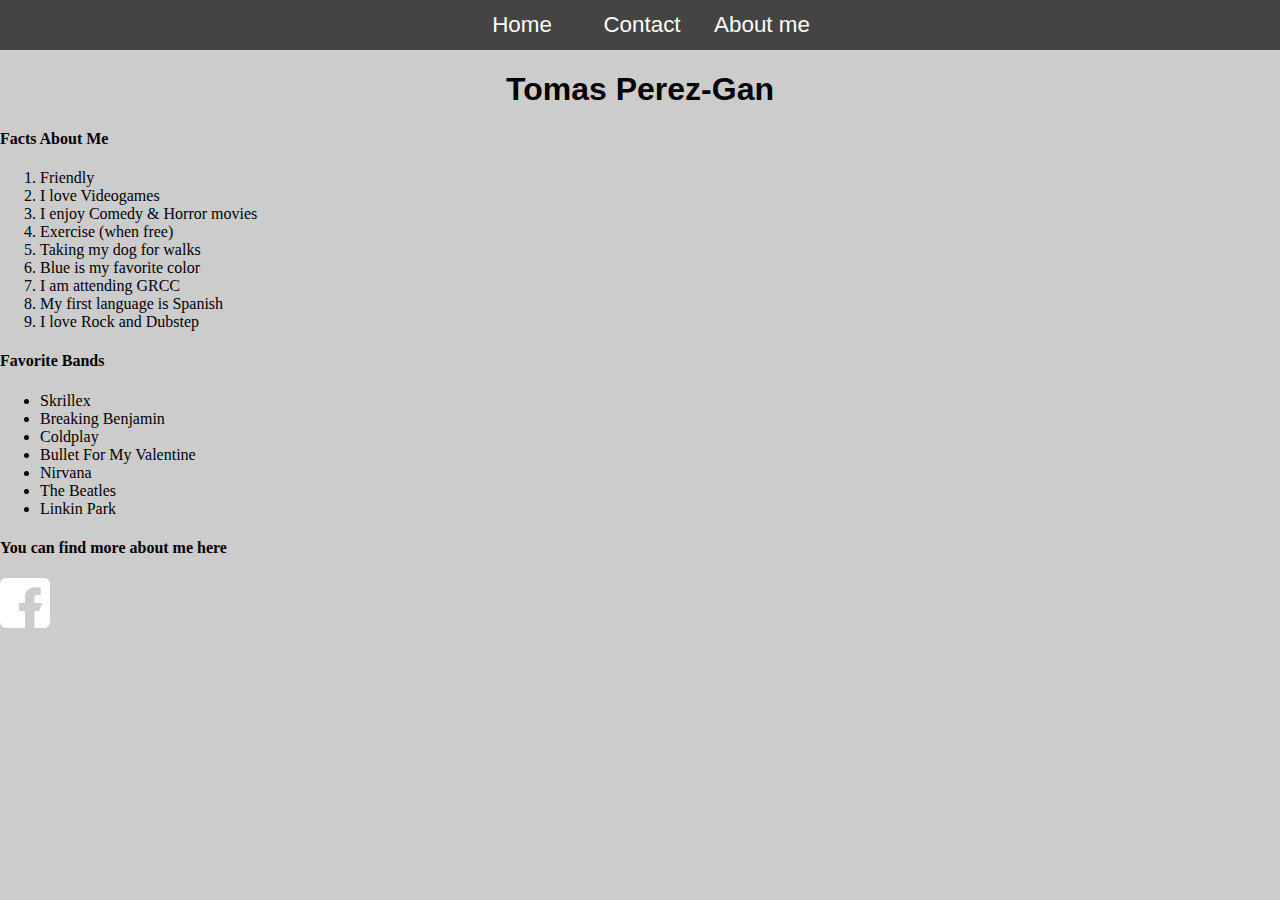
==== about.html @ 7f41a802 "Files Update" ====
<!DOCTYPE html>
<html>
<head>
  <link href="stylesheet.css" rel="stylesheet" type="text/css">
  <meta name="viewport" content="width=device-width,initial-scale=1.0">
</head>
<body>

    <article>
      <header>
        <div class="nav">
          <ul>
            <li><a href="index.html">Home</a></li>
            <li><a href="contact.html">Contact</a></li>
            <li><a href="about.html">About me</a></li>
          </ul>
        </div>
        <!--header  -->
       <div class="header">
        <h1>Tomas Perez-Gan</h1>
      </div>
      </header>
    </article>

    <h4>Facts About Me</h4>
    <div class="About">
      <ol>
        <li>Friendly</li>
        <li>I love Videogames</li>
        <li>I enjoy Comedy & Horror movies</li>
        <li>Exercise (when free)</li>
        <li>Taking my dog for walks</li>
        <li>Blue is my favorite color</li>
        <li>I am attending GRCC</li>
        <li>My first language is Spanish</li>
        <li>I love Rock and Dubstep</li>
      </ul>
    </div>

    <h4>Favorite Bands</h4>
    <div class="bans">
      <ul>
        <li>Skrillex</li>
        <li>Breaking Benjamin</li>
        <li>Coldplay</li>
        <li>Bullet For My Valentine</li>
        <li>Nirvana</li>
        <li>The Beatles</li>
        <li>Linkin Park</li>
      </ul>
    </div>

<h4>You can find more about me here</h4>
<a target="_blank" title="find me on Facebook"
href="https://www.facebook.com/profile.php?id=100004382641328">
<img alt="follow me on facebook" class="fcbk" src="fbIconpng.png"></a>

</body>
</html>
---- stylesheet.css ----
body {
      margin: 0;
      padding: 0;
      background: #ccc;
    }

    .nav ul {
      list-style: none;
      background-color: #444;
      text-align: center;
      padding: 0;
      margin: 0;
    }
    .nav li {
          font-family: 'Oswald', sans-serif;
          font-size: 1.2em;
          line-height: 40px;
          height: 40px;
          border-bottom: 1px solid #888;
        }
        .nav a {
  text-decoration: none;
  color: #fff;
  display: block;
  transition: .3s background-color;
}

.nav a:hover {
  background-color: #005f5f;
}

.nav a.active {
  background-color: #fff;
  color: #444;
  cursor: default;
}

@media screen and (min-width: 600px) {
  .nav li {
    width: 120px;
    border-bottom: none;
    height: 50px;
    line-height: 50px;
    font-size: 1.4em;
  }

  /* Option 1 - Display Inline */
  .nav li {
    display: inline-block;
    margin-right: -4px;
  }
.fcbk {
  height: 50px;
  width: 50px;
}

.header{
  text-align: center;
  font-family: arial;
}
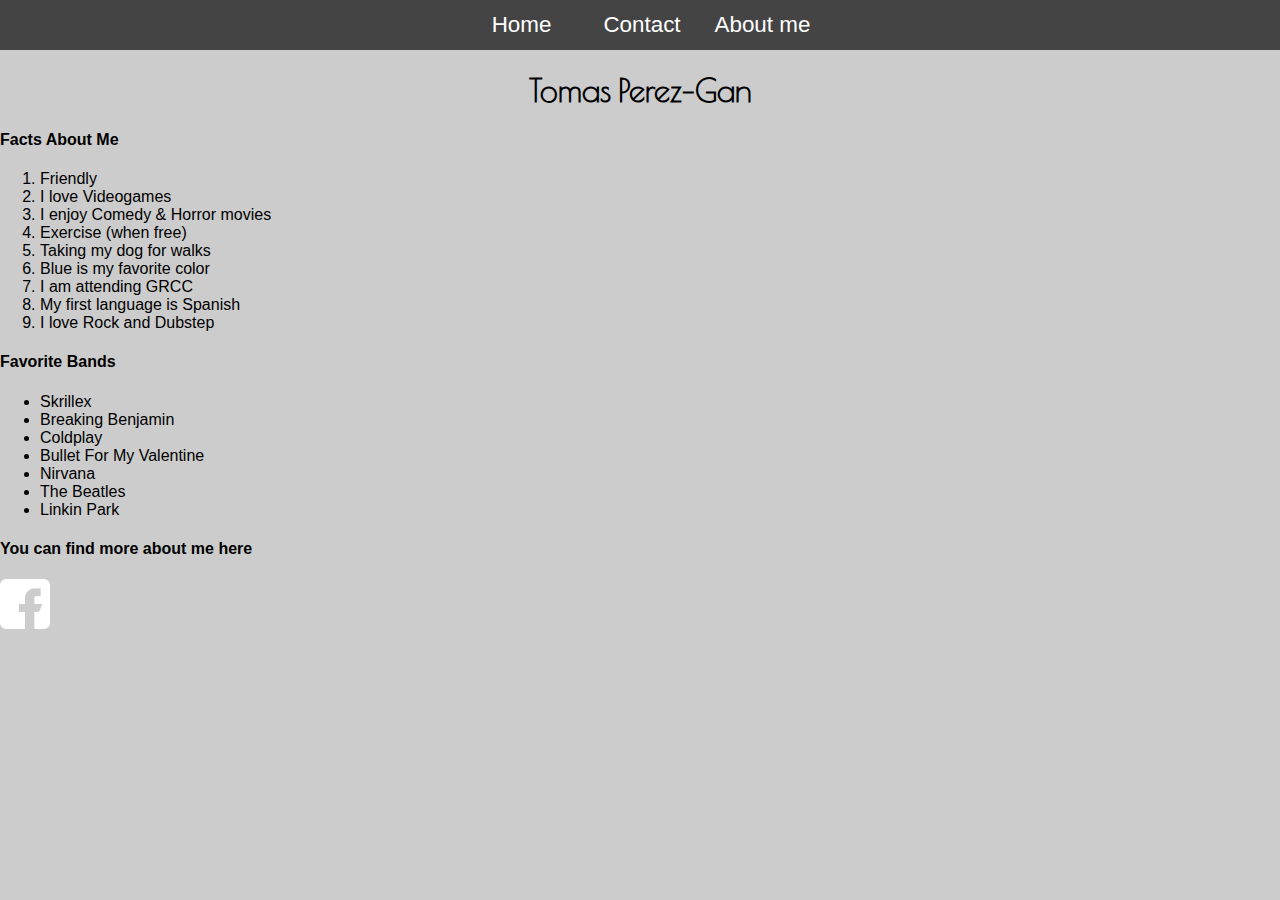
==== commit b71dd3c2: "new infromation added" ====
--- a/about.html
+++ b/about.html
@@ -1,6 +1,7 @@
 <!DOCTYPE html>
 <html>
 <head>
+  <link href="https://fonts.googleapis.com/css?family=Cinzel|Poiret+One" rel="stylesheet">
   <link href="stylesheet.css" rel="stylesheet" type="text/css">
   <meta name="viewport" content="width=device-width,initial-scale=1.0">
 </head>
--- a/stylesheet.css
+++ b/stylesheet.css
@@ -2,6 +2,7 @@
       margin: 0;
       padding: 0;
       background: #ccc;
+      font-family: 'Palanquin', sans-serif;
     }
 
     .nav ul {
@@ -56,5 +57,14 @@
 
 .header{
   text-align: center;
-  font-family: arial;
+  font-family:'Poiret One', cursive;
 }
+
+.info{
+  text-align: center;
+  margin: auto;
+  border: 2px solid black;
+  width: 50%;
+  padding-bottom: 50px;
+  display: block;
+}
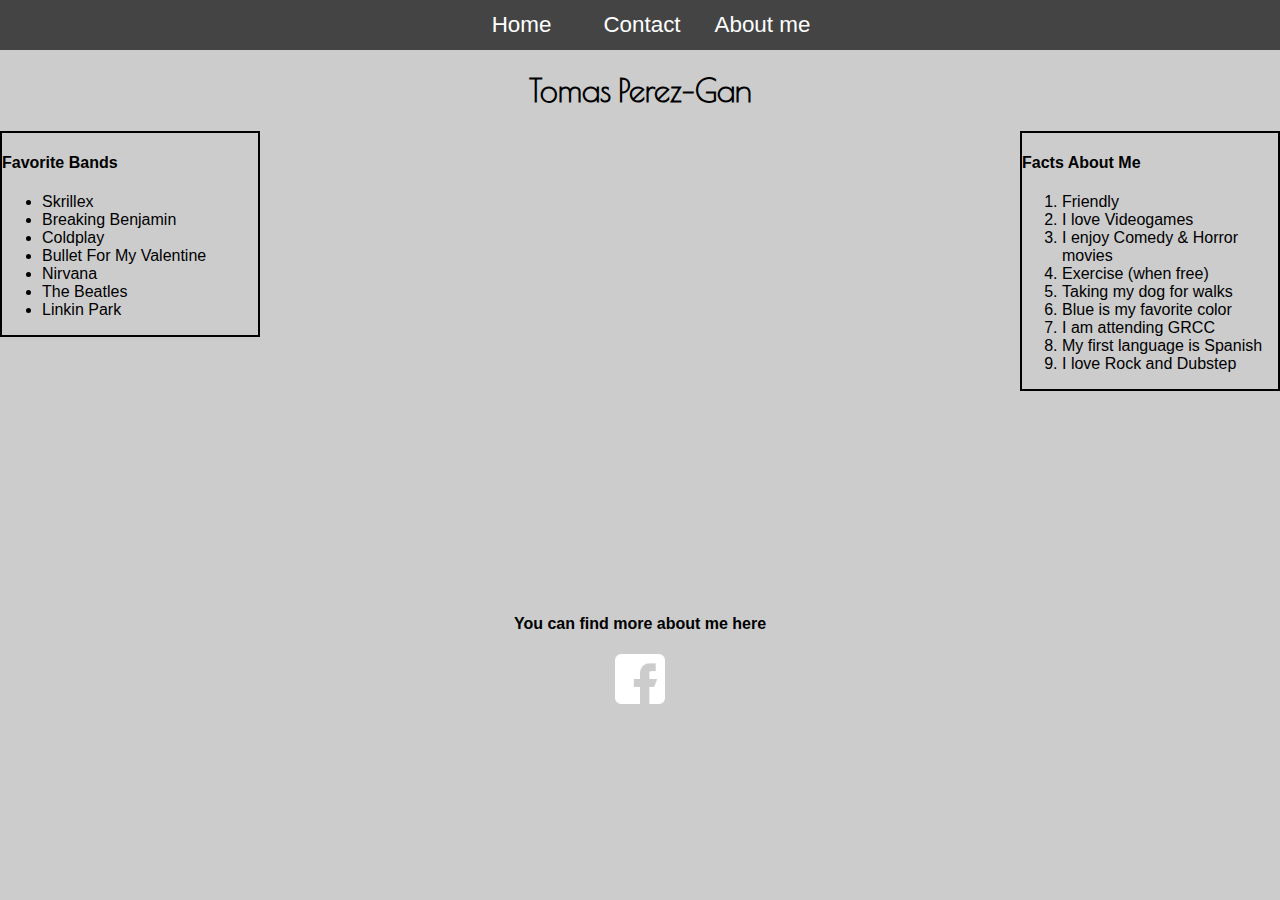
==== commit 406ce64f: "website responsive" ====
--- a/about.html
+++ b/about.html
@@ -23,8 +23,8 @@
       </header>
     </article>
 
+    <div class="About">
     <h4>Facts About Me</h4>
-    <div class="About">
       <ol>
         <li>Friendly</li>
         <li>I love Videogames</li>
@@ -38,8 +38,8 @@
       </ul>
     </div>
 
+    <div class="bans">
     <h4>Favorite Bands</h4>
-    <div class="bans">
       <ul>
         <li>Skrillex</li>
         <li>Breaking Benjamin</li>
@@ -50,11 +50,11 @@
         <li>Linkin Park</li>
       </ul>
     </div>
-
+<div class="logo">
 <h4>You can find more about me here</h4>
 <a target="_blank" title="find me on Facebook"
 href="https://www.facebook.com/profile.php?id=100004382641328">
 <img alt="follow me on facebook" class="fcbk" src="fbIconpng.png"></a>
-
+</div>
 </body>
 </html>
--- a/stylesheet.css
+++ b/stylesheet.css
@@ -67,4 +67,63 @@
   width: 50%;
   padding-bottom: 50px;
   display: block;
+  line-height: 2;
 }
+
+}
+ .imgs{
+  max-width: 100%;
+  box-shadow: 5px 10px black;
+  order: 1px solid black;
+  border-radius: 5px;
+  width: 100%;
+}
+
+.About{
+  float: right;
+  border: 2px solid black;
+  display: table;
+  width: 20%;
+}
+
+.bans{
+  border: 2px solid black;
+  width: 20%;
+  display: table;
+}
+
+.logo{
+  text-align: center;
+  padding-top: 20%;
+}
+
+@media screen and (max-width: 959px){
+  .info{
+    width: 50%;
+  }
+  .header{
+    width: 50%;
+  }
+  .About{
+    width: 40%;
+  }
+  .bans{
+    width: 40%;
+  }
+
+}
+
+@media screen and (max-width: 600px){
+  .About{
+    width: 100%;
+  }
+  .bans{
+    width: 100%;
+  }
+  .info{
+    width: 50%;
+  }
+  .header{
+    width: 50%;
+  }
+}
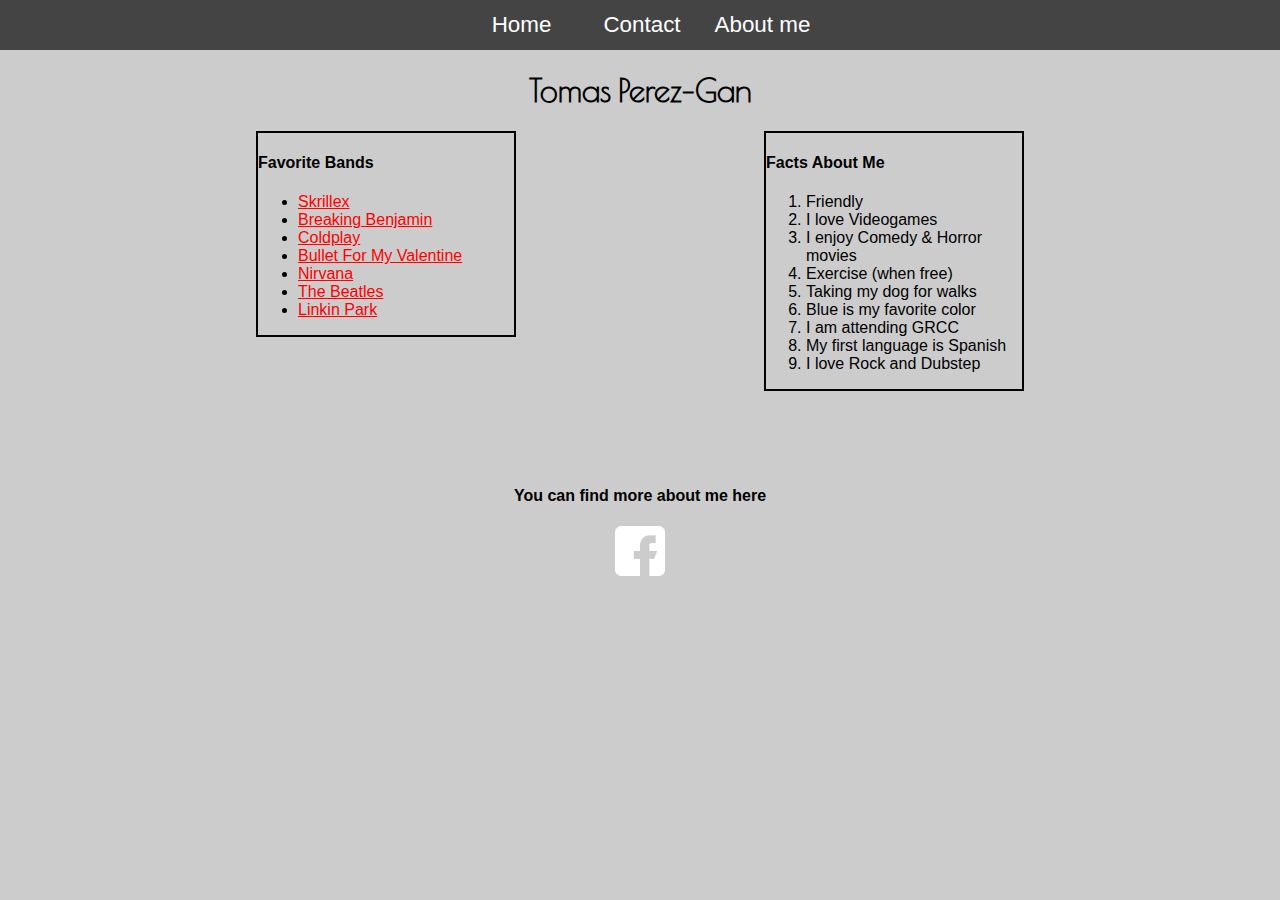
==== commit b92d5d0f: "(almost)final version of HTML & CSS" ====
--- a/about.html
+++ b/about.html
@@ -41,13 +41,13 @@
     <div class="bans">
     <h4>Favorite Bands</h4>
       <ul>
-        <li>Skrillex</li>
-        <li>Breaking Benjamin</li>
-        <li>Coldplay</li>
-        <li>Bullet For My Valentine</li>
-        <li>Nirvana</li>
-        <li>The Beatles</li>
-        <li>Linkin Park</li>
+        <li><a href="http://skrillex.com"target="_blank">Skrillex</a></li>
+        <li><a href="https://breakingbenjamin.com"target="_blank">Breaking Benjamin</a></li>
+        <li><a href="http://coldplay.com"target="_blank">Coldplay</a></li>
+        <li><a href="http://www.bulletformyvalentine.com"target="_blank">Bullet For My Valentine</a></li>
+        <li><a href="http://www.nirvana.com"target="_blank">Nirvana</a></li>
+        <li><a href="https://www.thebeatles.com"target="_blank">The Beatles</a></li>
+        <li><a href="http://onemorelightlive.linkinpark.com"target="_blank">Linkin Park</a></li>
       </ul>
     </div>
 <div class="logo">
--- a/stylesheet.css
+++ b/stylesheet.css
@@ -77,6 +77,8 @@
   order: 1px solid black;
   border-radius: 5px;
   width: 100%;
+  display: flex;
+  flex-direction: row;
 }
 
 .About{
@@ -84,17 +86,21 @@
   border: 2px solid black;
   display: table;
   width: 20%;
+  position: relative;
+  right: 20%;
 }
 
 .bans{
   border: 2px solid black;
   width: 20%;
   display: table;
+  position: relative;
+  left: 20%;
 }
 
 .logo{
   text-align: center;
-  padding-top: 20%;
+  padding-top: 10%;
 }
 
 @media screen and (max-width: 959px){
@@ -105,10 +111,10 @@
     width: 50%;
   }
   .About{
-    width: 40%;
+    width: 100%;
   }
   .bans{
-    width: 40%;
+    width: 100%;
   }
 
 }
@@ -127,3 +133,7 @@
     width: 50%;
   }
 }
+
+a{
+  color: red;
+}
